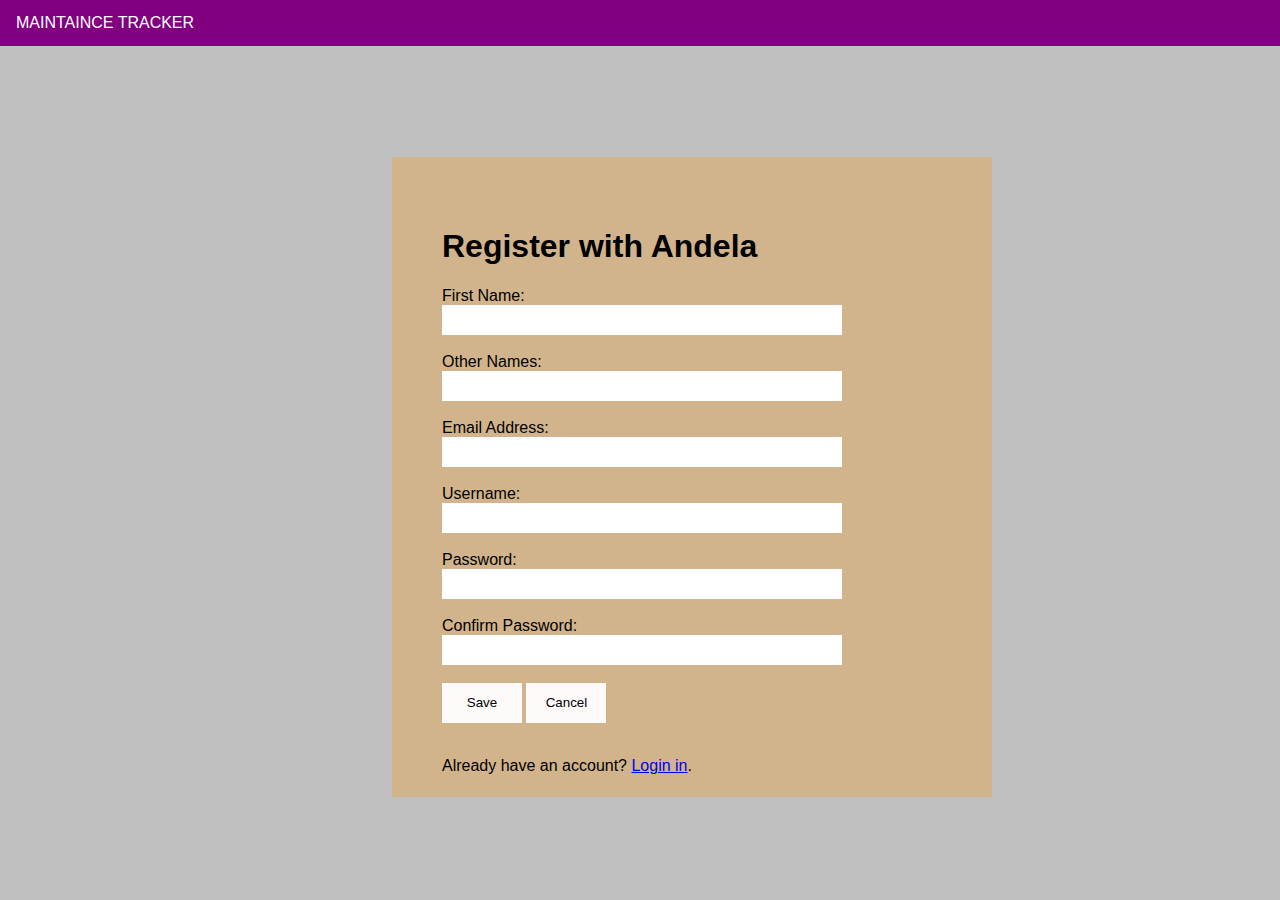
==== register.html @ 711d7a9c "adds ui pages" ====
<!DOCTYPE html>
<html>
 <head>
 <ul>
  <li class="dropdown">
    <a href="javascript:void(0)" class="dropbtn">MAINTAINCE TRACKER</a>
    <div class="dropdown-content">
    </div>
  </li>
  </ul>
    <link rel="stylesheet" type="text/css" href="CSS/mystyle.css">

</head>
<body> 
<div class = "registerbordered">
<form id="user_form" method="post"action="login.html" >
<h1 align="left">Register with Andela</h1>
<label class="labelled"> First Name: <br>
<input class="registertexted" type="text" name="firstame" value=""   /><br> <br>
<label class="labelled"> Other Names:  <br>
<input class="registertexted" type="text" name="othernames" value=""/><br> <br>
<label class="labelled"> Email Address:  <br>
<input class="registertexted" type="email" name="username" value=""   /><br> <br>
<label class="labelled"> Username:  <br>
<input class="registertexted" type="text" name="username" value=""   /><br> <br>
<label class="labelled"> Password:  <br>
<input class="registertexted" type="password" name="password" value=""   /><br> <br>
<label class="labelled"> Confirm Password:  <br>
<input class="registertexted" type="password" name="password" value=""   /><br> <br>

<input class="registerbutton" type="submit" name="Submit" value="Save" />
<input class="registerbutton" type="submit" name="submit" value="Cancel" /><br> <br>
  <div class="container signin">
  <p>Already have an account? <a href="login.html">Login in</a>.</p>
  </div>
</form>
</div>
</body>
</head>
</html>
---- CSS/mystyle.css ----
body {
          margin: 0;
          font-family: Arial, Helvetica, sans-serif;
		  background-color: silver;
        }
        
        .topnav {
          overflow: hidden;
          background-color: #333;
          position: fixed; 
          top: 0; 
          width: 100%; 
        }
        
        .topnav a {
          float: left;
          color: #f2f2f2;
          text-align: center;
          padding: 14px 16px;
          text-decoration: none;
          font-size: 17px;
        }
        
        .topnav a:hover {
          background-color: #ddd;
          color: black;
        }
        
        .topnav a.active {
          background-color: #4CAF50;
          color: white;
        }    
  .registerbordered {
    width: 500px;
    height: 540px;
	background-color: tan;
	position: absolute;
	 padding: 50px;
	top: 53%;
    left: 40%;
    transform: translate(-20%, -50%);
  }
  .registertexted {
    width: 400px;
    height: 30px;
    padding: 0px;
    border: 0px solid;
	text-align: left;
	size: 70;
  }
  .registerbutton {
    width: 80px;
    height: 40px;
    padding: 0px;
    border: 0px solid;
	background-color: snow;
  } 
  .loginbordered {
    width: 500px;
    height: 500px;
	background-color: tan;
	position: absolute;
	 padding: 60px;
	top: 51%;
    left: 50%;
    transform: translate(-50%, -50%);
  }
  .labelled {
	 display: block;
    text-align: left;
  }
    .requesttextarea {
    width: 400px;
    height: 50px;
    padding: 0px;
    border: 0px solid;

  }
ul {
    list-style-type: none;
    margin: 0;
    padding: 0;
    overflow: hidden;
    background-color: purple;
}

li {
    float: left;
}

li a, .dropbtn {
    display: inline-block;
    color: white;
    text-align: center;
    padding: 14px 16px;
    text-decoration: none;
}

li a:hover, .dropdown:hover .dropbtn {
    background-color: PURPLE;
}

li.dropdown {
    display: inline-block;
}

.dropdown-content {
    display: none;
    position: absolute;
    background-color: #f9f9f9;
    min-width: 160px;
    box-shadow: 0px 8px 16px 0px rgba(0,0,0,0.2);
    z-index: 1;
}

.dropdown-content a {
    color: black;
    padding: 12px 16px;
    text-decoration: none;
    display: block;
    text-align: left;
}

.dropdown-content a:hover {background-color: #f1f1f1}

.dropdown:hover .dropdown-content {
    display: block;
}

.container {
    position: relative;
    width: 100%;
    max-width: 1000px;
}

.container img {
    width: 127%;
    height: 76%;
}

.container .login {
    background-color: purple;
    color: white;
    font-size: 16px;
    width: 100px;
    height: 70px;
    border: none;
    cursor: pointer;
    border-radius: 50px;
    text-align: center;
}

.container .login:hover {
    background-color: blue;
}
.signup {
    background-color: purple;
    color: white;
    font-size: 16px;
    border: none;
    cursor: pointer;
    border-radius: 50px;
    text-align: center;
	width: 100px;
    height: 70px;
}
.signup:hover {
    background-color: blue;
}
.footer {
   position: fixed;
   left: 0;
   bottom: 0;
   width: 100%;
   background-color: purple;
   color: white;
   text-align: center;
}
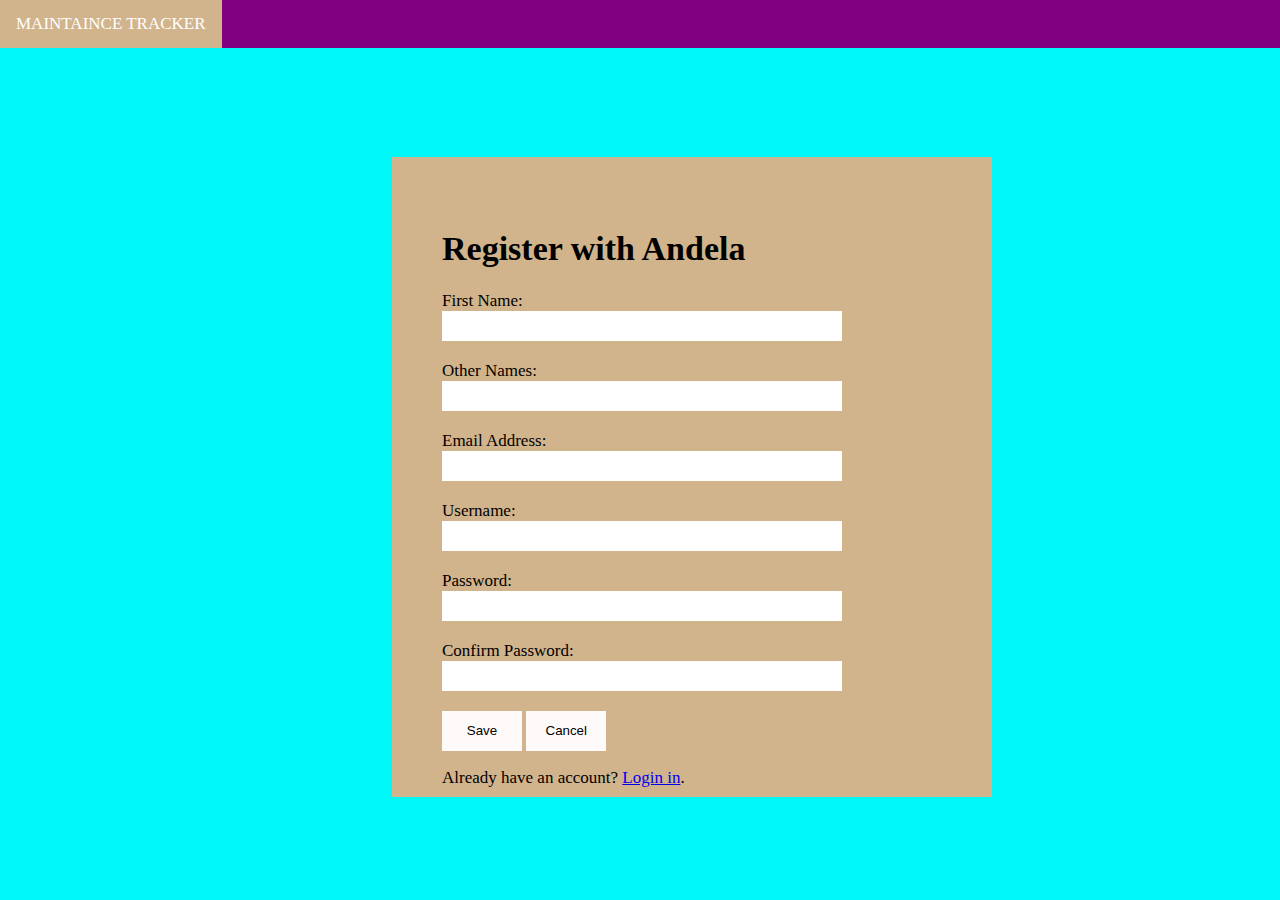
==== commit 16a87e41: "mellon's maintenance tracker" ====
--- a/register.html
+++ b/register.html
@@ -30,7 +30,7 @@
 <input class="registertexted" type="password" name="password" value=""   /><br> <br>
 
 <input class="registerbutton" type="submit" name="Submit" value="Save" />
-<input class="registerbutton" type="submit" name="submit" value="Cancel" /><br> <br>
+<input class="registerbutton" type="submit" name="submit" value="Cancel" /><br> 
   <div class="container signin">
   <p>Already have an account? <a href="login.html">Login in</a>.</p>
   </div>
--- a/CSS/mystyle.css
+++ b/CSS/mystyle.css
@@ -2,9 +2,11 @@
 
         body {
           margin: 0;
-          font-family: Arial, Helvetica, sans-serif;
-		  background-color: silver;
-        }
+          font-family: times new roman;
+		  background-color: #00f8f8;
+		  font-size: 17px;
+        }
+        
         
         .topnav {
           overflow: hidden;
@@ -99,7 +101,7 @@
 }
 
 li a:hover, .dropdown:hover .dropbtn {
-    background-color: PURPLE;
+    background-color: tan;
 }
 
 li.dropdown {
@@ -156,18 +158,18 @@
     background-color: blue;
 }
 .signup {
-    background-color: purple;
+    background-color: silver;
     color: white;
     font-size: 16px;
     border: none;
     cursor: pointer;
     border-radius: 50px;
     text-align: center;
-	width: 100px;
-    height: 70px;
+	width: 150px;
+    height: 30px;
 }
 .signup:hover {
-    background-color: blue;
+    background-color: grey;
 }
 .footer {
    position: fixed;
@@ -177,4 +179,34 @@
    background-color: purple;
    color: white;
    text-align: center;
+}
+#myTable {
+  border-collapse: collapse;
+  width: 100%;
+  border: 5px solid #ddd;
+  font-size: 15px;
+  background-color:white;
+
+  
+}
+#myTable, th, td {
+    border: 1px solid black;
+    border-collapse: collapse;
+    padding:5px;
+}
+#myTable  th {
+    background-color: white;
+    color: Black;
+}
+#myTable tr {
+  border-bottom: 1px solid #ddd;
+}
+
+#myTable tr.header, #myTable tr:hover {
+  background-color: #f1f1f1;
+}
+.admin-body
+{ 
+background-color: white;
+font-family: times new roman;
 }